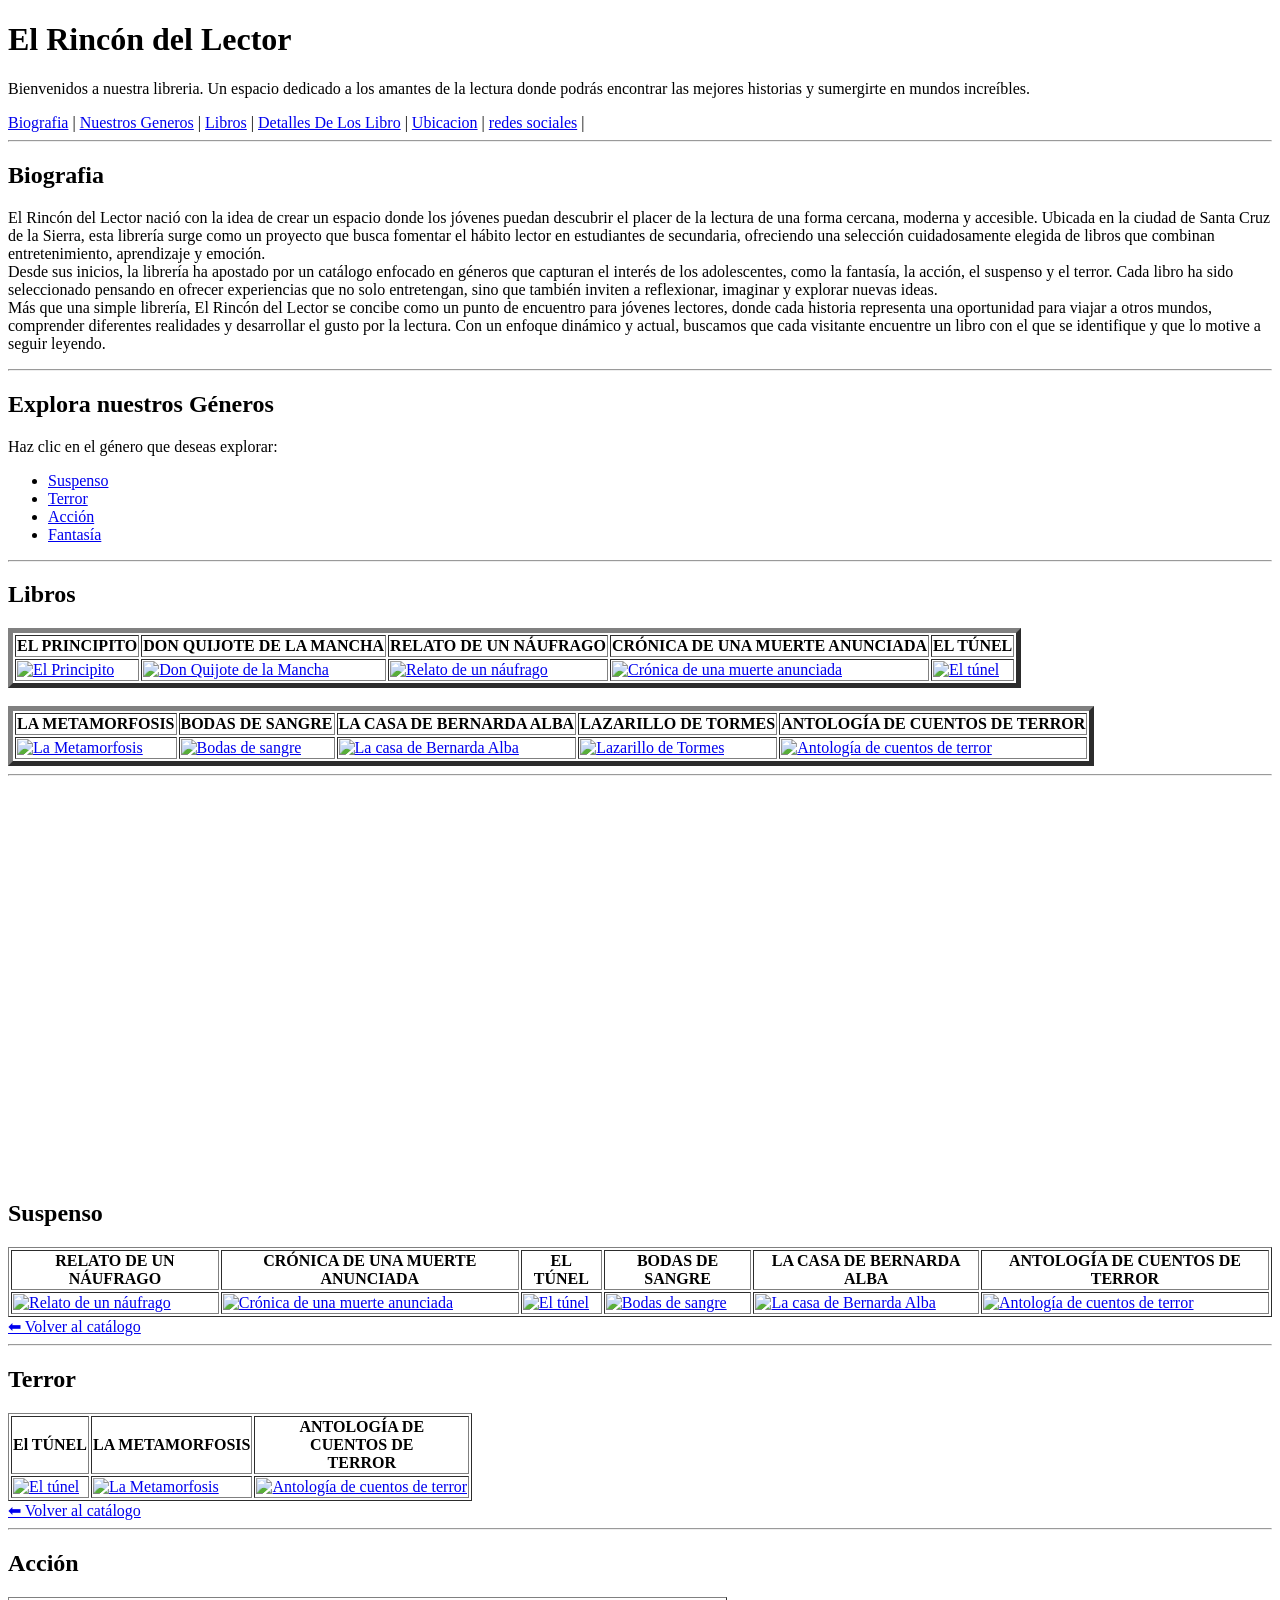
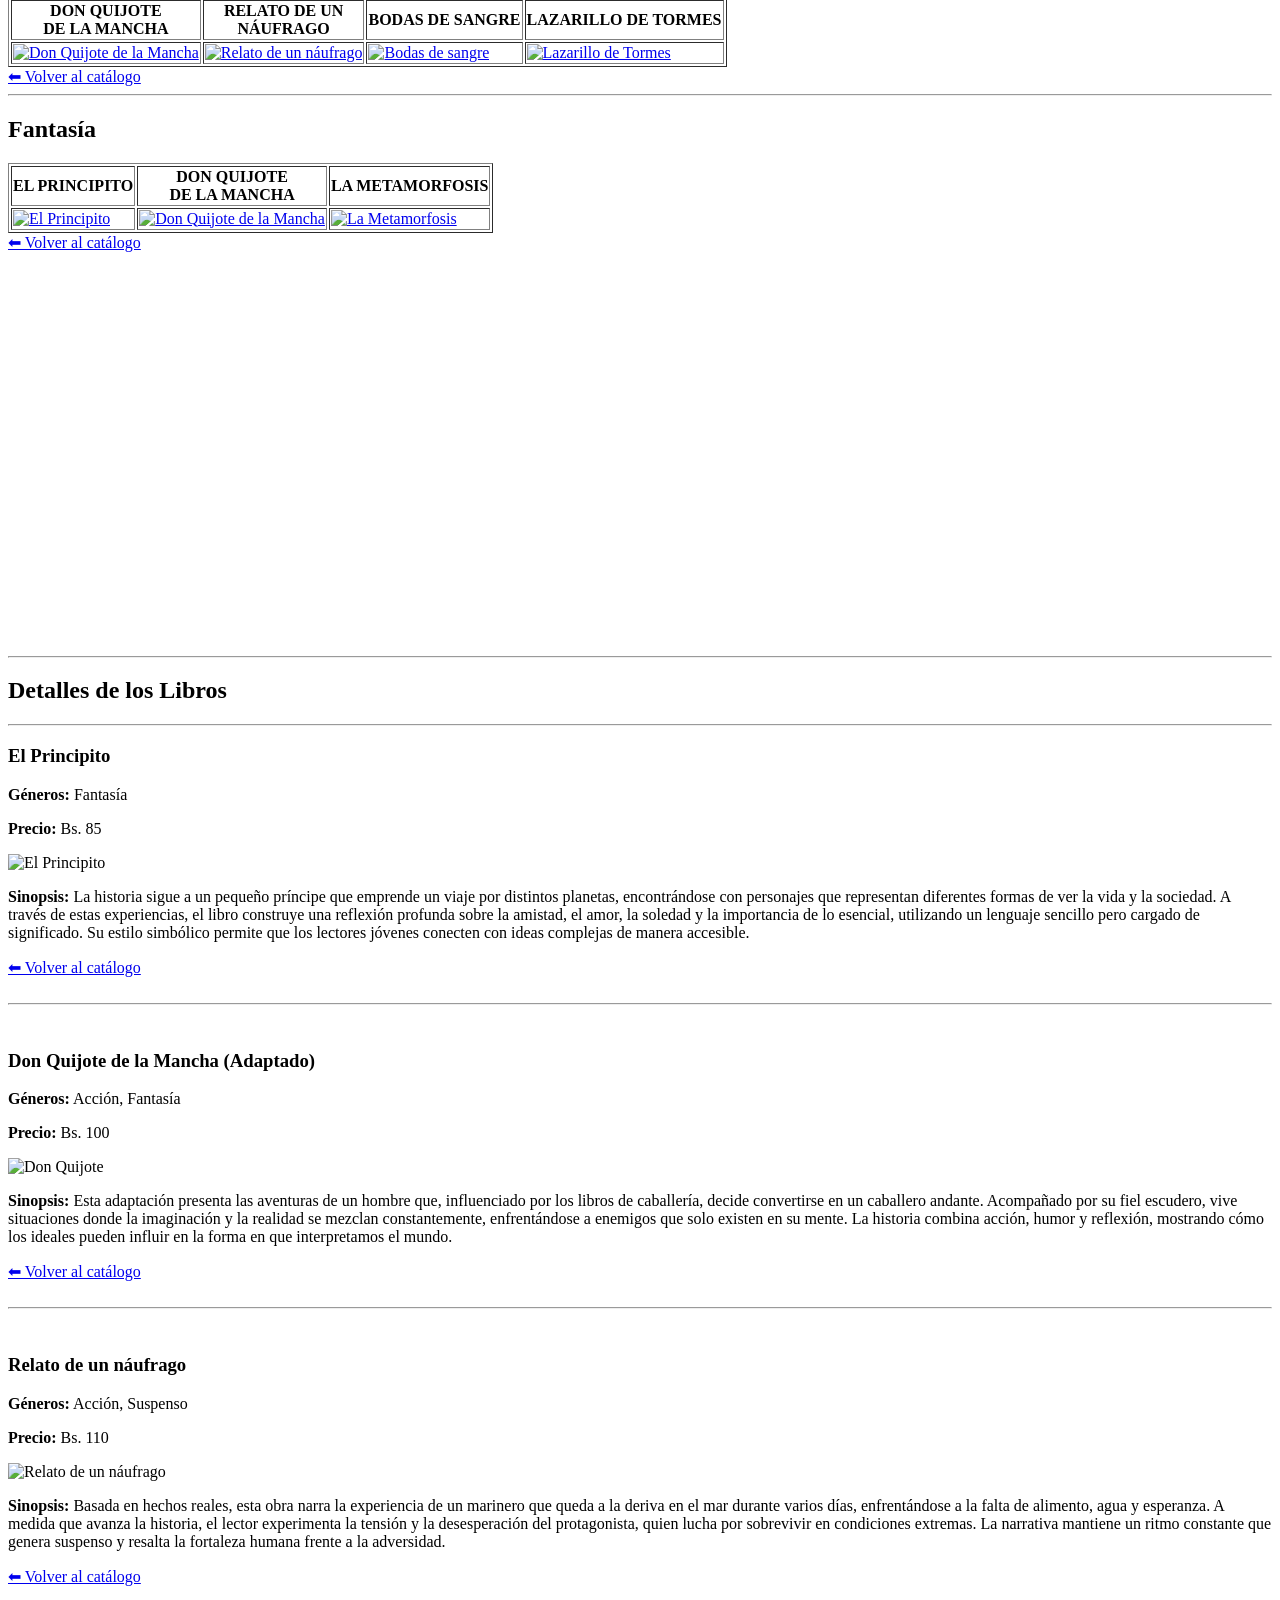
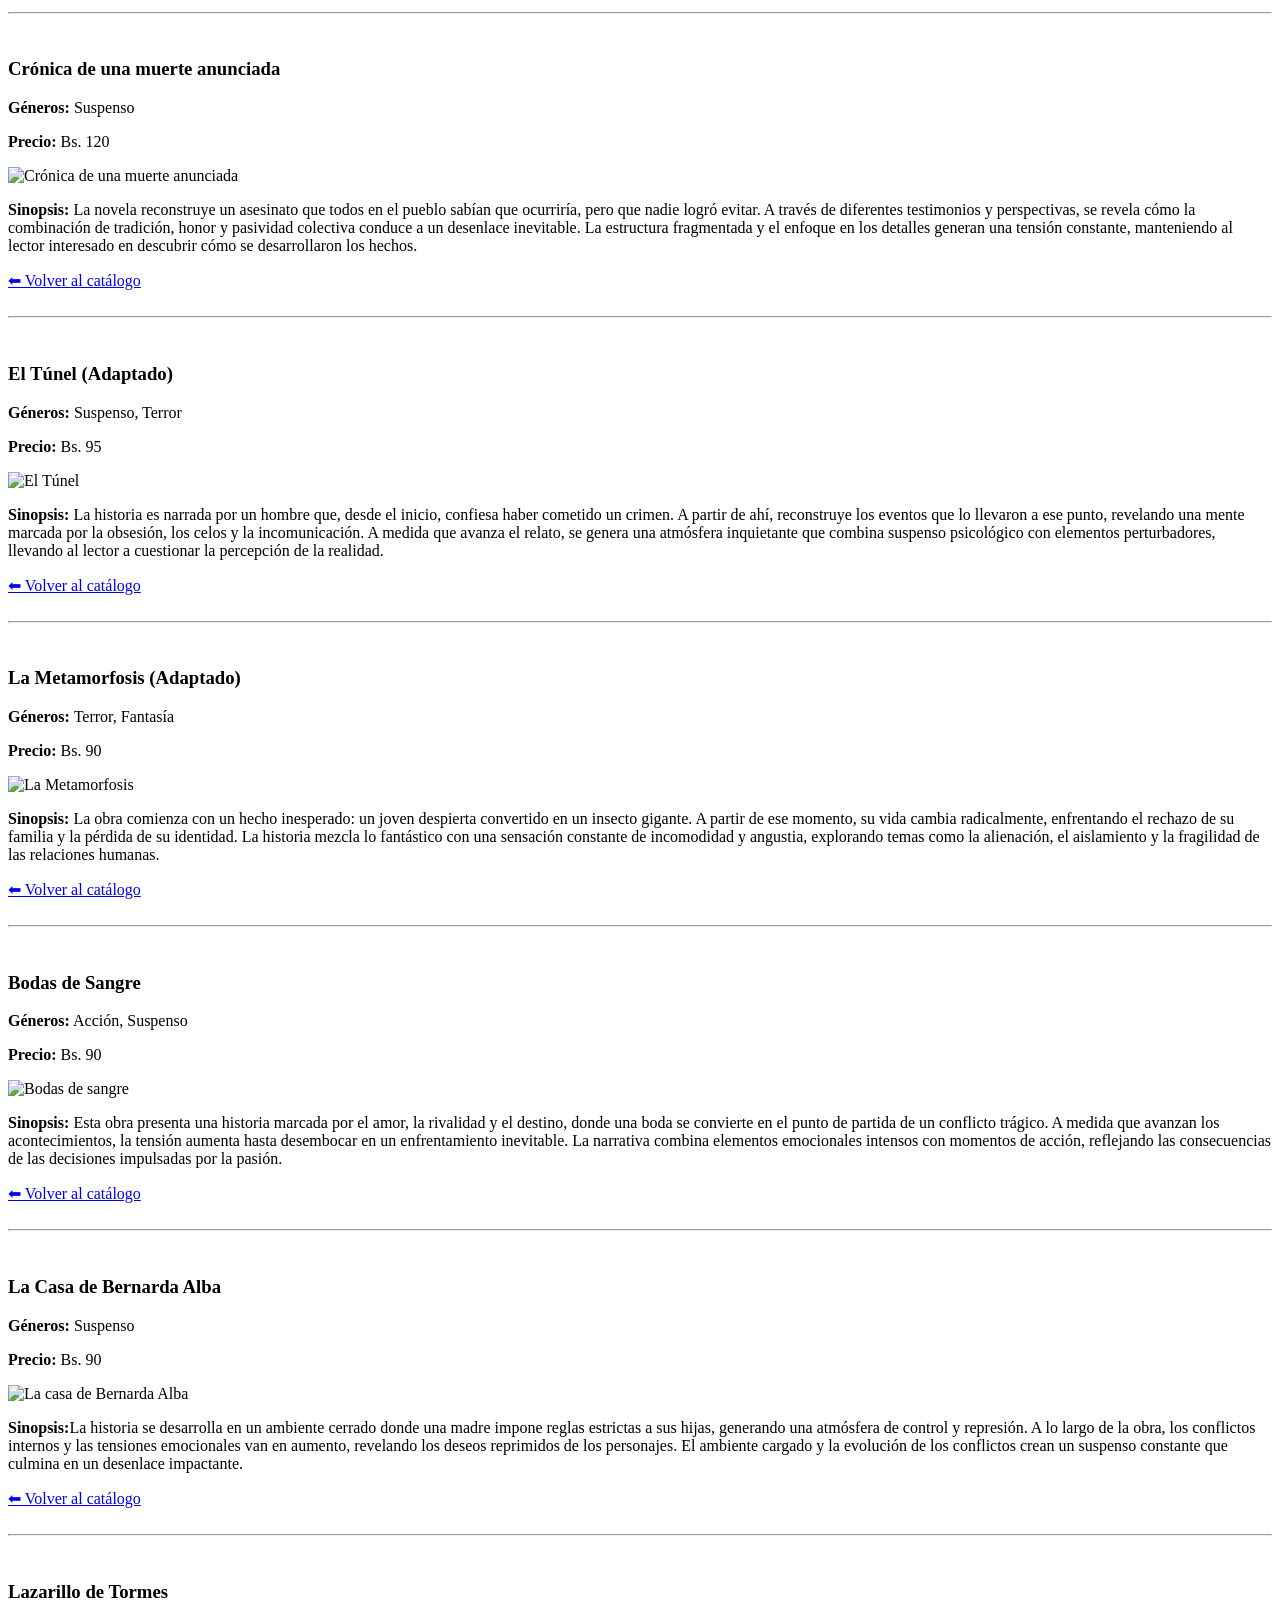
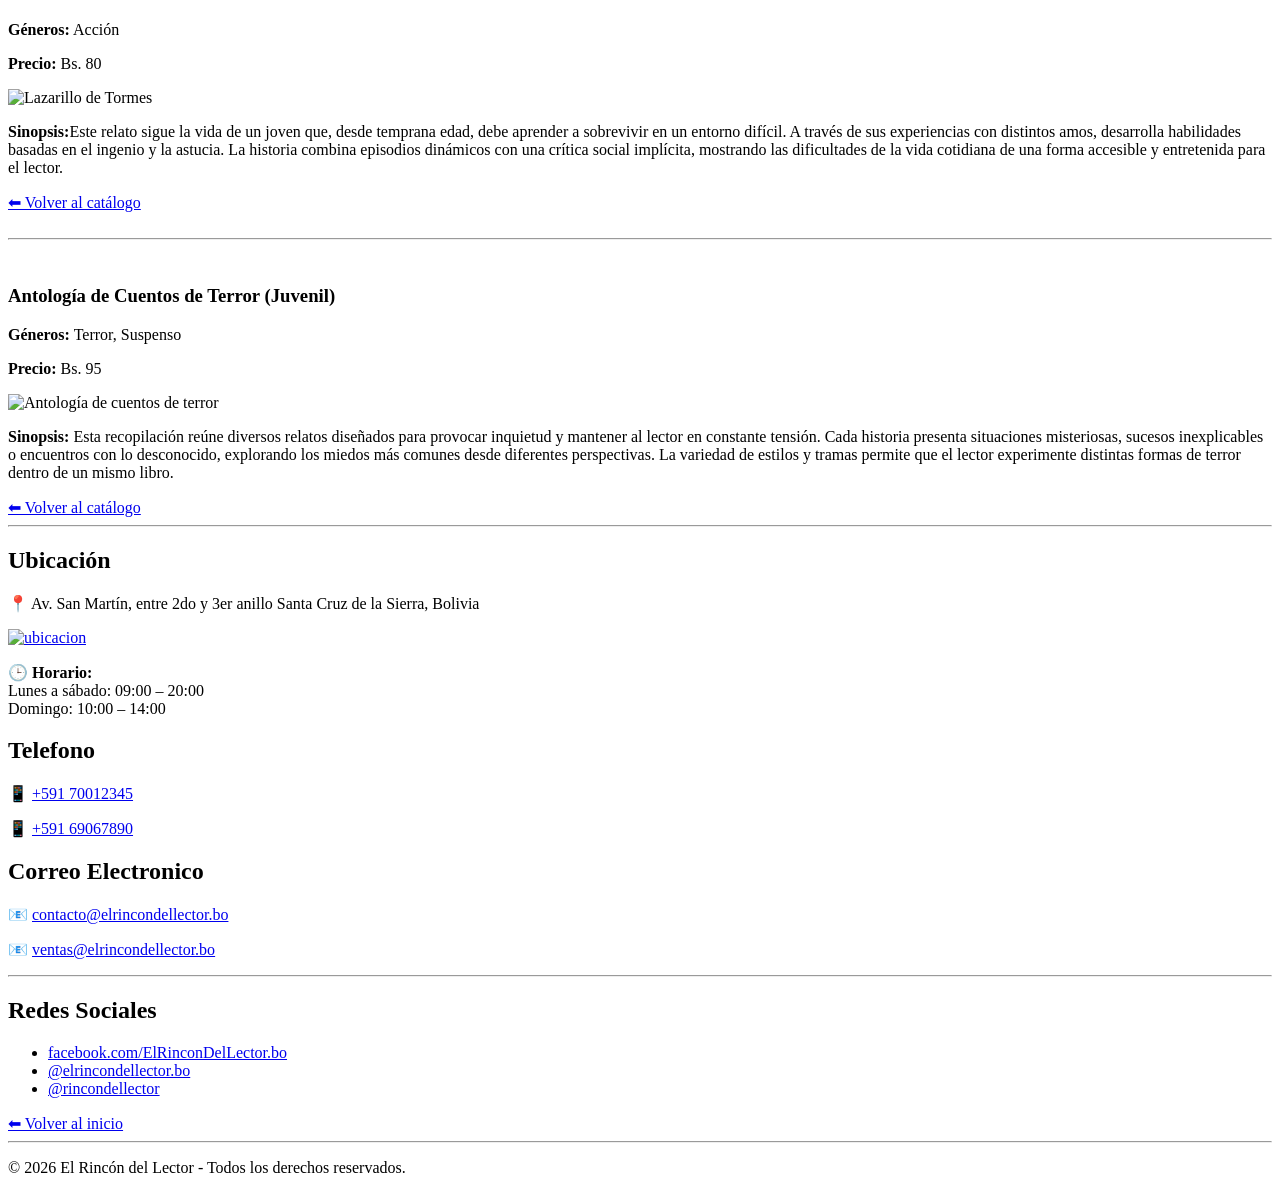
==== index.html @ c4b22ac6 "Rename ProyectoX.html to index.html" ====
﻿<!DOCTYPE html>
<html lang="es">

<head>
    <meta charset="UTF-8">
    <title>El Rincón del Lector</title>
   <!-- <link rel="stylesheet" href="diseño.css"> -->
</head>

<body>
    <header id="inicio">
        <h1>El Rincón del Lector</h1>
        <p>Bienvenidos a nuestra libreria. Un espacio dedicado a los amantes de la lectura donde podrás encontrar las
            mejores historias y sumergirte en mundos increíbles. </p>
        <nav>
            <a href="#Biografia">Biografia</a> |
            <a href="#Nuestros_Generos">Nuestros Generos</a> |
            <a href="#Libros">Libros</a> |
            <a href="#Detalles_Libros">Detalles De Los Libro</a> |
            <a href="#ubicacion">Ubicacion</a> |
            <a href="#redes sociales">redes sociales</a> |


        </nav>
    </header>
    <hr>
    <main>
        <section id="Biografia">
            <h2>Biografia</h2>
            <p>El Rincón del Lector nació con la idea de crear un espacio donde los jóvenes puedan descubrir el placer
                de la lectura de una forma cercana, moderna y accesible. Ubicada en la ciudad de Santa Cruz de la
                Sierra, esta librería surge como un proyecto que busca fomentar el hábito lector en estudiantes de
                secundaria, ofreciendo una selección cuidadosamente elegida de libros que combinan entretenimiento,
                aprendizaje y emoción.
                <br>
                Desde sus inicios, la librería ha apostado por un catálogo enfocado en géneros que capturan el interés
                de los adolescentes, como la fantasía, la acción, el suspenso y el terror. Cada libro ha sido
                seleccionado pensando en ofrecer experiencias que no solo entretengan, sino que también inviten a
                reflexionar, imaginar y explorar nuevas ideas.
                <br>
                Más que una simple librería, El Rincón del Lector se concibe como un punto de encuentro para jóvenes
                lectores, donde cada historia representa una oportunidad para viajar a otros mundos, comprender
                diferentes realidades y desarrollar el gusto por la lectura. Con un enfoque dinámico y actual, buscamos
                que cada visitante encuentre un libro con el que se identifique y que lo motive a seguir leyendo.
            </p>
        </section>
        <hr>
        <section id="Nuestros_Generos">
            <h2>Explora nuestros Géneros</h2>
            <p>Haz clic en el género que deseas explorar:</p>
            <nav>
                <ul>
                    <li><a href="#Suspenso">Suspenso</a></li>
                    <li><a href="#Terror">Terror</a></li>
                    <li><a href="#Accion">Acción</a></li>
                    <li><a href="#Fantasia">Fantasía</a></li>
                </ul>
            </nav>
        </section>
        <hr>
                <section id="Libros">
            <h2>Libros</h2>
            <table border="5">
                <thead>
                    <tr>
                        <th>EL PRINCIPITO</th>
                        <th>DON QUIJOTE DE LA MANCHA</th>
                        <th>RELATO DE UN NÁUFRAGO</th>
                        <th>CRÓNICA DE UNA MUERTE ANUNCIADA</th>
                        <th>EL TÚNEL</th>
                    </tr>
                </thead>
                <tbody>
                    <tr>
                        <td><a href="#detalle_principito"><img src="https://i.postimg.cc/YCfgXgfZ/1.jpg"
                                    alt="El Principito" width="200"></a></td>
                        <td><a href="#detalle_quijote"><img src="https://i.postimg.cc/pXKsKsyb/2.jpg"
                                    alt="Don Quijote de la Mancha" width="200"></a></td>
                        <td><a href="#detalle_naufrago"><img src="https://i.postimg.cc/VL9FJ5Z3/3.jpg"
                                    alt="Relato de un náufrago" width="200"></a></td>
                        <td><a href="#detalle_cronica"><img src="https://i.postimg.cc/8CcdX4kk/4.jpg"
                                    alt="Crónica de una muerte anunciada" width="200"></a></td>
                        <td><a href="#detalle_tunel"><img src="https://i.postimg.cc/G2sFdpyH/5.jpg" alt="El túnel"
                                    width="200"></a></td>
                    </tr>
                </tbody>
            </table>
            <br>
            <table border="5">
                <thead>
                    <tr>
                        <th>LA METAMORFOSIS</th>
                        <th>BODAS DE SANGRE</th>
                        <th>LA CASA DE BERNARDA ALBA</th>
                        <th>LAZARILLO DE TORMES</th>
                        <th>ANTOLOGÍA DE CUENTOS DE TERROR</th>
                    </tr>
                </thead>
                <tbody>
                    <tr>
                        <td><a href="#detalle_metamorfosis"><img src="https://i.postimg.cc/DfLrN8h6/6.jpg"
                                    alt="La Metamorfosis" width="200"></a></td>
                        <td><a href="#detalle_bodas"><img src="https://i.postimg.cc/MKYyWNvv/7.jpg"
                                    alt="Bodas de sangre" width="200"></a></td>
                        <td><a href="#detalle_bernarda"><img src="https://i.postimg.cc/3xSmGGjH/8.jpg"
                                    alt="La casa de Bernarda Alba" width="200"></a></td>
                        <td><a href="#detalle_lazarillo"><img src="https://i.postimg.cc/XJFCtDRG/9.jpg"
                                    alt="Lazarillo de Tormes" width="200"></a></td>
                        <td><a href="#detalle_terror"><img src="https://i.postimg.cc/c1R3m278/10.jpg"
                                    alt="Antología de cuentos de terror" width="200"></a></td>
                    </tr>
                </tbody>
            </table>
        </section>
        <hr>
        <br><br><br><br><br><br><br><br><br><br><br><br><br><br><br><br><br><br><br><br><br><br>
        <section id="Suspenso">
            <h2>Suspenso</h2>
            <table border="1">
                <thead>
                    <tr>
                        <th>RELATO DE UN NÁUFRAGO</th>
                        <th>CRÓNICA DE UNA MUERTE ANUNCIADA</th>
                        <th>EL TÚNEL</th>
                        <th>BODAS DE SANGRE</th>
                        <th>LA CASA DE BERNARDA ALBA</th>
                        <th>ANTOLOGÍA DE CUENTOS DE TERROR</th>
                    </tr>
                </thead>
                <tbody>
                    <tr>
                        <td><a href="#detalle_naufrago"><img src="https://i.postimg.cc/VL9FJ5Z3/3.jpg"
                                    alt="Relato de un náufrago" width="170"></a></td>
                        <td><a href="#detalle_cronica"><img src="https://i.postimg.cc/8CcdX4kk/4.jpg"
                                    alt="Crónica de una muerte anunciada" width="170"></a></td>
                        <td><a href="#detalle_tunel"><img src="https://i.postimg.cc/G2sFdpyH/5.jpg" alt="El túnel"
                                    width="170"></a></td>
                        <td><a href="#detalle_bodas"><img src="https://i.postimg.cc/MKYyWNvv/7.jpg"
                                    alt="Bodas de sangre" width="170"></a></td>
                        <td><a href="#detalle_bernarda"><img src="https://i.postimg.cc/3xSmGGjH/8.jpg"
                                    alt="La casa de Bernarda Alba" width="170"></a></td>
                        <td><a href="#detalle_terror"><img src="https://i.postimg.cc/c1R3m278/10.jpg"
                                    alt="Antología de cuentos de terror" width="170"></a></td>
                    </tr>
                </tbody>
            </table>
            <a href="#Nuestros_Generos">⬅ Volver al catálogo</a>
        </section>
        <hr>

        <section id="Terror">
            <h2>Terror</h2>
            <table border="1">
                <thead>
                    <tr>
                        <th>El TÚNEL</th>
                        <th>LA METAMORFOSIS</th>
                        <th>ANTOLOGÍA DE <br>CUENTOS DE <br>TERROR </th>
                    </tr>
                </thead>
                <tbody>
                    <tr>
                        <td><a href="#detalle_tunel"><img src="https://i.postimg.cc/G2sFdpyH/5.jpg" alt="El túnel"
                                    width="170"></a></td>
                        <td><a href="#detalle_metamorfosis"><img src="https://i.postimg.cc/DfLrN8h6/6.jpg"
                                    alt="La Metamorfosis" width="170"></a></td>
                        <td><a href="#detalle_terror"><img src="https://i.postimg.cc/c1R3m278/10.jpg"
                                    alt="Antología de cuentos de terror" width="170"></a></td>
                    </tr>
                </tbody>
            </table>
            <a href="#Nuestros_Generos">⬅ Volver al catálogo</a>
        </section>
        <hr>

        <section id="Accion">
            <h2>Acción</h2>
            <table border="1">
                <thead>
                    <tr>
                        <th>DON QUIJOTE <br> DE LA MANCHA</th>
                        <th>RELATO DE UN <br>NÁUFRAGO</th>
                        <th>BODAS DE SANGRE</th>
                        <th>LAZARILLO DE TORMES</th>
                    </tr>
                </thead>
                <tbody>
                    <tr>
                        <td><a href="#detalle_quijote"><img src="https://i.postimg.cc/pXKsKsyb/2.jpg"
                                    alt="Don Quijote de la Mancha" width="170"></a></td>
                        <td><a href="#detalle_naufrago"><img src="https://i.postimg.cc/VL9FJ5Z3/3.jpg"
                                    alt="Relato de un náufrago" width="170"></a></td>
                        <td><a href="#detalle_bodas"><img src="https://i.postimg.cc/MKYyWNvv/7.jpg"
                                    alt="Bodas de sangre" width="170"></a></td>
                        <td><a href="#detalle_lazarillo"><img src="https://i.postimg.cc/XJFCtDRG/9.jpg"
                                    alt="Lazarillo de Tormes" width="170"></a></td>
                    </tr>
                </tbody>
            </table>
            <a href="#Nuestros_Generos">⬅ Volver al catálogo</a>
        </section>
        <hr>

        <section id="Fantasia">
            <h2>Fantasía</h2>
            <table border="1">
                <thead>
                    <tr>
                        <th>EL PRINCIPITO</th>
                        <th>DON QUIJOTE <br>DE LA MANCHA</th>
                        <th>LA METAMORFOSIS</th>
                    </tr>
                </thead>
                <tbody>
                    <tr>
                        <td><a href="#detalle_principito"><img src="https://i.postimg.cc/YCfgXgfZ/1.jpg"
                                    alt="El Principito" width="170"></a></td>
                        <td><a href="#detalle_quijote"><img src="https://i.postimg.cc/pXKsKsyb/2.jpg"
                                    alt="Don Quijote de la Mancha" width="170"></a></td>
                        <td><a href="#detalle_metamorfosis"><img src="https://i.postimg.cc/DfLrN8h6/6.jpg"
                                    alt="La Metamorfosis" width="170"></a></td>
                    </tr>
                </tbody>
            </table>
            <a href="#Nuestros_Generos">⬅ Volver al catálogo</a>
        </section>

        <br><br><br><br><br><br><br><br><br><br><br><br><br><br><br><br><br><br><br><br><br><br>
        <hr>
        <section id="Detalles_Libros">
            <h2>Detalles de los Libros</h2>
            <hr>

            <article id="detalle_principito">
                <h3>El Principito</h3>
                <p><strong>Géneros:</strong> Fantasía</p>
                <p><strong>Precio:</strong> Bs. 85</p>
                <img src="https://i.postimg.cc/YCfgXgfZ/1.jpg" alt="El Principito" width="150">
                <p><strong>Sinopsis:</strong> La historia sigue a un pequeño príncipe que emprende un viaje por
                    distintos planetas, encontrándose con personajes que representan diferentes formas de ver la vida y
                    la sociedad. A través de estas experiencias, el libro construye una reflexión profunda sobre la
                    amistad, el amor, la soledad y la importancia de lo esencial, utilizando un lenguaje sencillo pero
                    cargado de significado. Su estilo simbólico permite que los lectores jóvenes conecten con ideas
                    complejas de manera accesible.</p>
                <a href="#Nuestros_Generos">⬅ Volver al catálogo</a>
            </article>
            <br>
            <hr><br>

            <article id="detalle_quijote">
                <h3>Don Quijote de la Mancha (Adaptado)</h3>
                <p><strong>Géneros:</strong> Acción, Fantasía</p>
                <p><strong>Precio:</strong> Bs. 100</p>
                <img src="https://i.postimg.cc/pXKsKsyb/2.jpg" alt="Don Quijote" width="150">
                <p><strong>Sinopsis:</strong> Esta adaptación presenta las aventuras de un hombre que, influenciado por
                    los libros de caballería, decide convertirse en un caballero andante. Acompañado por su fiel
                    escudero, vive situaciones donde la imaginación y la realidad se mezclan constantemente,
                    enfrentándose a enemigos que solo existen en su mente. La historia combina acción, humor y
                    reflexión, mostrando cómo los ideales pueden influir en la forma en que interpretamos el mundo.</p>
                <a href="#Nuestros_Generos">⬅ Volver al catálogo</a>
            </article>
            <br>
            <hr><br>

            <article id="detalle_naufrago">
                <h3>Relato de un náufrago</h3>
                <p><strong>Géneros:</strong> Acción, Suspenso</p>
                <p><strong>Precio:</strong> Bs. 110</p>
                <img src="https://i.postimg.cc/VL9FJ5Z3/3.jpg" alt="Relato de un náufrago" width="150">
                <p><strong>Sinopsis:</strong> Basada en hechos reales, esta obra narra la experiencia de un marinero que
                    queda a la deriva en el mar durante varios días, enfrentándose a la falta de alimento, agua y
                    esperanza. A medida que avanza la historia, el lector experimenta la tensión y la desesperación del
                    protagonista, quien lucha por sobrevivir en condiciones extremas. La narrativa mantiene un ritmo
                    constante que genera suspenso y resalta la fortaleza humana frente a la adversidad.</p>
                <a href="#Nuestros_Generos">⬅ Volver al catálogo</a>
            </article>
            <br>
            <hr><br>

            <article id="detalle_cronica">
                <h3>Crónica de una muerte anunciada</h3>
                <p><strong>Géneros:</strong> Suspenso</p>
                <p><strong>Precio:</strong> Bs. 120</p>
                <img src="https://i.postimg.cc/8CcdX4kk/4.jpg" alt="Crónica de una muerte anunciada" width="150">
                <p><strong>Sinopsis:</strong> La novela reconstruye un asesinato que todos en el pueblo sabían que
                    ocurriría, pero que nadie logró evitar. A través de diferentes testimonios y perspectivas, se revela
                    cómo la combinación de tradición, honor y pasividad colectiva conduce a un desenlace inevitable. La
                    estructura fragmentada y el enfoque en los detalles generan una tensión constante, manteniendo al
                    lector interesado en descubrir cómo se desarrollaron los hechos.</p>
                <a href="#Nuestros_Generos">⬅ Volver al catálogo</a>
            </article>
            <br>
            <hr><br>

            <article id="detalle_tunel">
                <h3>El Túnel (Adaptado)</h3>
                <p><strong>Géneros:</strong> Suspenso, Terror</p>
                <p><strong>Precio:</strong> Bs. 95</p>
                <img src="https://i.postimg.cc/G2sFdpyH/5.jpg" alt="El Túnel" width="150">
                <p><strong>Sinopsis:</strong> La historia es narrada por un hombre que, desde el inicio, confiesa haber
                    cometido un crimen. A partir de ahí, reconstruye los eventos que lo llevaron a ese punto, revelando
                    una mente marcada por la obsesión, los celos y la incomunicación. A medida que avanza el relato, se
                    genera una atmósfera inquietante que combina suspenso psicológico con elementos perturbadores,
                    llevando al lector a cuestionar la percepción de la realidad.</p>
                <a href="#Nuestros_Generos">⬅ Volver al catálogo</a>
            </article>
            <br>
            <hr><br>

            <article id="detalle_metamorfosis">
                <h3>La Metamorfosis (Adaptado)</h3>
                <p><strong>Géneros:</strong> Terror, Fantasía</p>
                <p><strong>Precio:</strong> Bs. 90</p>
                <img src="https://i.postimg.cc/DfLrN8h6/6.jpg" alt="La Metamorfosis" width="150">
                <p><strong>Sinopsis:</strong> La obra comienza con un hecho inesperado: un joven despierta convertido en
                    un insecto gigante. A partir de ese momento, su vida cambia radicalmente, enfrentando el rechazo de
                    su familia y la pérdida de su identidad. La historia mezcla lo fantástico con una sensación
                    constante de incomodidad y angustia, explorando temas como la alienación, el aislamiento y la
                    fragilidad de las relaciones humanas.</p>
                <a href="#Nuestros_Generos">⬅ Volver al catálogo</a>
            </article>
            <br>
            <hr><br>

            <article id="detalle_bodas">
                <h3>Bodas de Sangre</h3>
                <p><strong>Géneros:</strong> Acción, Suspenso</p>
                <p><strong>Precio:</strong> Bs. 90</p>
                <img src="https://i.postimg.cc/MKYyWNvv/7.jpg" alt="Bodas de sangre" width="150">
                <p><strong>Sinopsis:</strong> Esta obra presenta una historia marcada por el amor, la rivalidad y el
                    destino, donde una boda se convierte en el punto de partida de un conflicto trágico. A medida que
                    avanzan los acontecimientos, la tensión aumenta hasta desembocar en un enfrentamiento inevitable. La
                    narrativa combina elementos emocionales intensos con momentos de acción, reflejando las
                    consecuencias de las decisiones impulsadas por la pasión.</p>
                <a href="#Nuestros_Generos">⬅ Volver al catálogo</a>
            </article>
            <br>
            <hr><br>

            <article id="detalle_bernarda">
                <h3>La Casa de Bernarda Alba</h3>
                <p><strong>Géneros:</strong> Suspenso</p>
                <p><strong>Precio:</strong> Bs. 90</p>
                <img src="https://i.postimg.cc/3xSmGGjH/8.jpg" alt="La casa de Bernarda Alba" width="150">
                <p><strong>Sinopsis:</strong>La historia se desarrolla en un ambiente cerrado donde una madre impone
                    reglas estrictas a sus hijas, generando una atmósfera de control y represión. A lo largo de la obra,
                    los conflictos internos y las tensiones emocionales van en aumento, revelando los deseos reprimidos
                    de los personajes. El ambiente cargado y la evolución de los conflictos crean un suspenso constante
                    que culmina en un desenlace impactante.</p>
                <a href="#Nuestros_Generos">⬅ Volver al catálogo</a>
            </article>
            <br>
            <hr><br>

            <article id="detalle_lazarillo">
                <h3>Lazarillo de Tormes</h3>
                <p><strong>Géneros:</strong> Acción</p>
                <p><strong>Precio:</strong> Bs. 80</p>
                <img src="https://i.postimg.cc/XJFCtDRG/9.jpg" alt="Lazarillo de Tormes" width="150">
                <p><strong>Sinopsis:</strong>Este relato sigue la vida de un joven que, desde temprana edad, debe
                    aprender a sobrevivir en un entorno difícil. A través de sus experiencias con distintos amos,
                    desarrolla habilidades basadas en el ingenio y la astucia. La historia combina episodios dinámicos
                    con una crítica social implícita, mostrando las dificultades de la vida cotidiana de una forma
                    accesible y entretenida para el lector.</p>
                <a href="#Nuestros_Generos">⬅ Volver al catálogo</a>
            </article>
            <br>
            <hr><br>

            <article id="detalle_terror">
                <h3>Antología de Cuentos de Terror (Juvenil)</h3>
                <p><strong>Géneros:</strong> Terror, Suspenso</p>
                <p><strong>Precio:</strong> Bs. 95</p>
                <img src="https://i.postimg.cc/c1R3m278/10.jpg" alt="Antología de cuentos de terror" width="150">
                <p><strong>Sinopsis:</strong> Esta recopilación reúne diversos relatos diseñados para provocar inquietud
                    y mantener al lector en constante tensión. Cada historia presenta situaciones misteriosas, sucesos
                    inexplicables o encuentros con lo desconocido, explorando los miedos más comunes desde diferentes
                    perspectivas. La variedad de estilos y tramas permite que el lector experimente distintas formas de
                    terror dentro de un mismo libro.</p>
                <a href="#Nuestros_Generos">⬅ Volver al catálogo</a>
            </article>

        </section>
        <hr>

        <section id="ubicacion">
            <h2>Ubicación</h2>
            <p>📍 Av. San Martín, entre 2do y 3er anillo Santa Cruz de la Sierra, Bolivia </p>
            <a href="https://maps.app.goo.gl/XqugLeF7uNiZzKGL7"><img
                    src="https://i.postimg.cc/QC7JkJgq/Captura-de-pantalla-2026-03-20-213415.png" alt="ubicacion"
                    width="475"></a>
            <p>🕒<strong> Horario: </strong><br>Lunes a sábado: 09:00 – 20:00 <br> Domingo: 10:00 – 14:00
            </p>
            <h2>Telefono</h2>
            <p>📱 <a href="tel:+591 70012345 ">+591 70012345</a></p>
            <p>📱 <a href="tel:+591 69067890 ">+591 69067890</a></p>
            <h2>Correo Electronico</h2>
            <p>📧 <a href="mailto:contacto@elrincondellector.bo" target="_blank">contacto@elrincondellector.bo</a></p>
            <p>📧 <a href="mailto:ventas@elrincondellector.bo" target="_blank">ventas@elrincondellector.bo</a></p>

        </section>
        <hr>
        <section id="redes sociales">
            <h2>Redes Sociales</h2>
            <ul>
                <li><a href="https://www.facebook.com/?locale=es_LA"
                        target="_blank">facebook.com/ElRinconDelLector.bo</a></li>
                <li><a href="https://www.instagram.com/" target="_blank">@elrincondellector.bo</a></li>
                <li><a href="https://www.tiktok.com/es-419/" target="_blank">@rincondellector</a></li>
            </ul>
            <a href="#inicio">⬅ Volver al inicio</a>
            <hr>
        </section>

    </main>


    <footer>

        <p>©️ 2026 El Rincón del Lector - Todos los derechos reservados.</em></p>

    </footer>

</body>

</html>
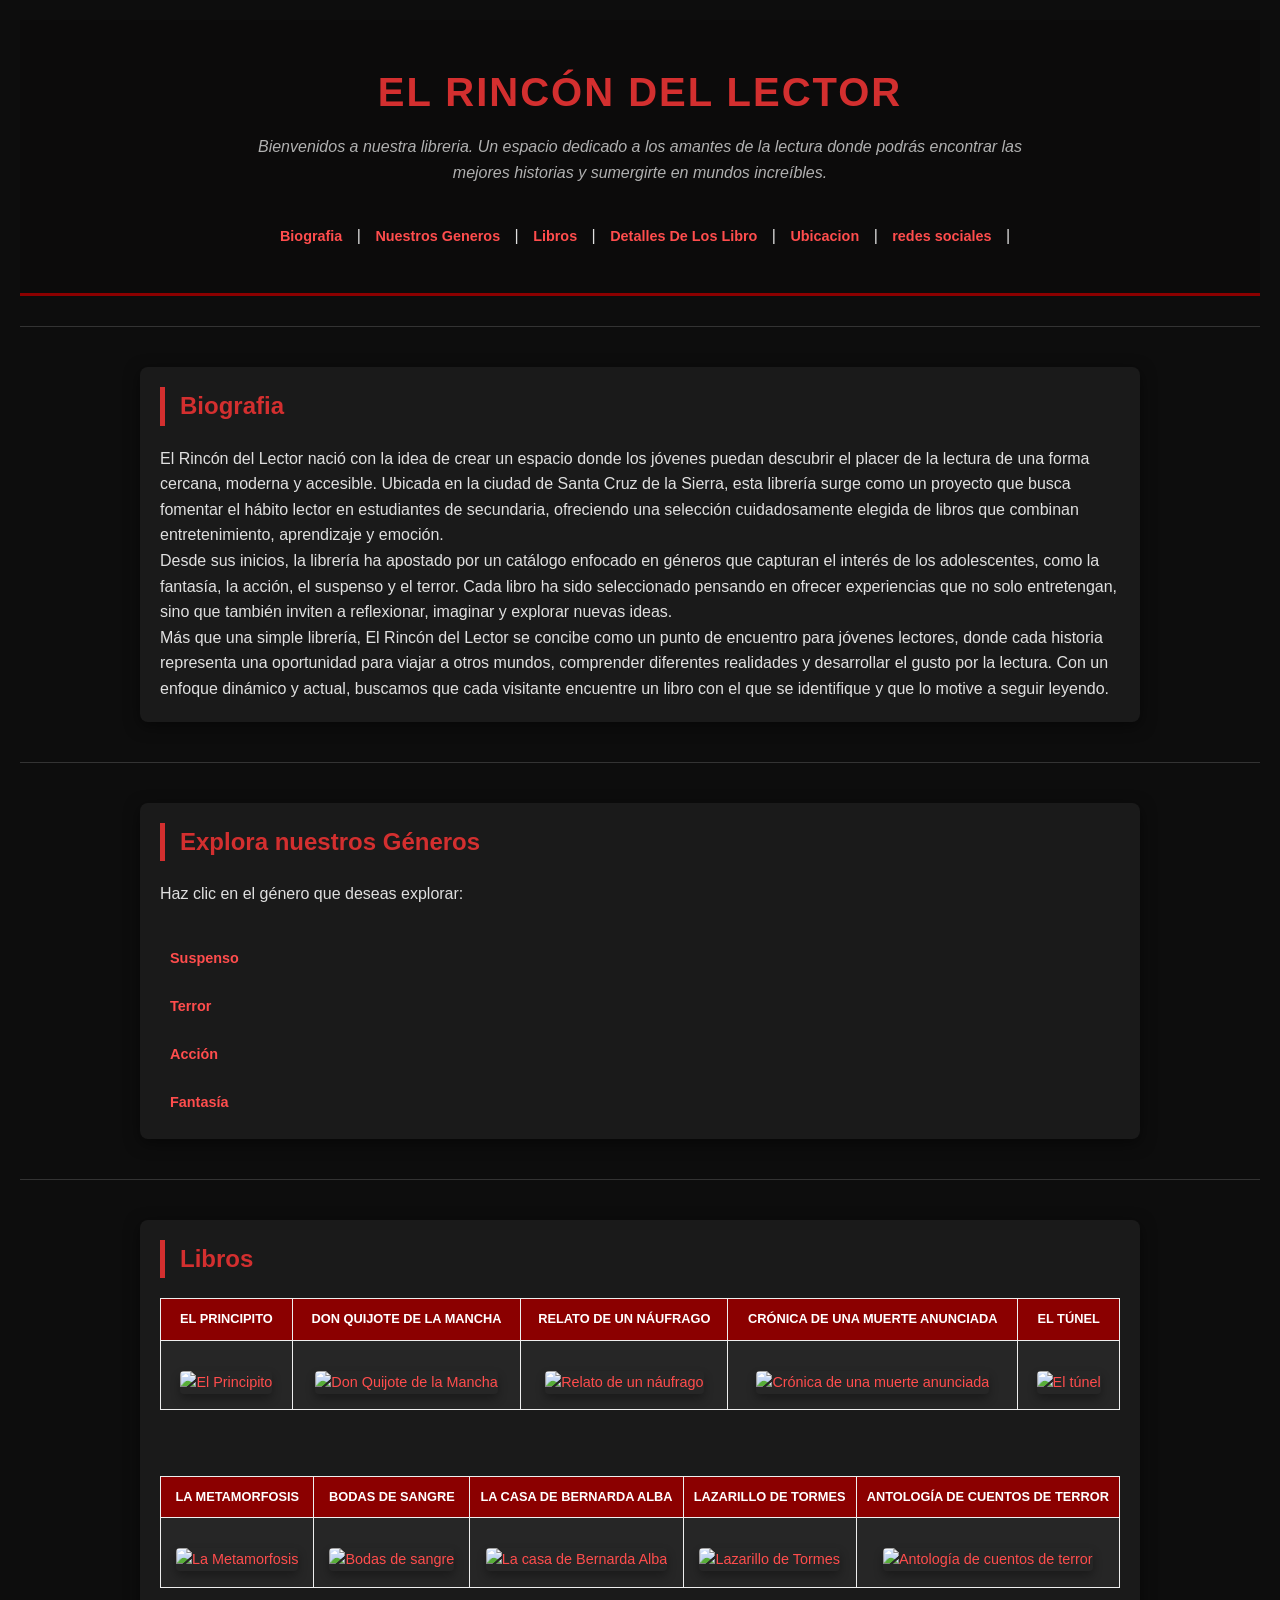
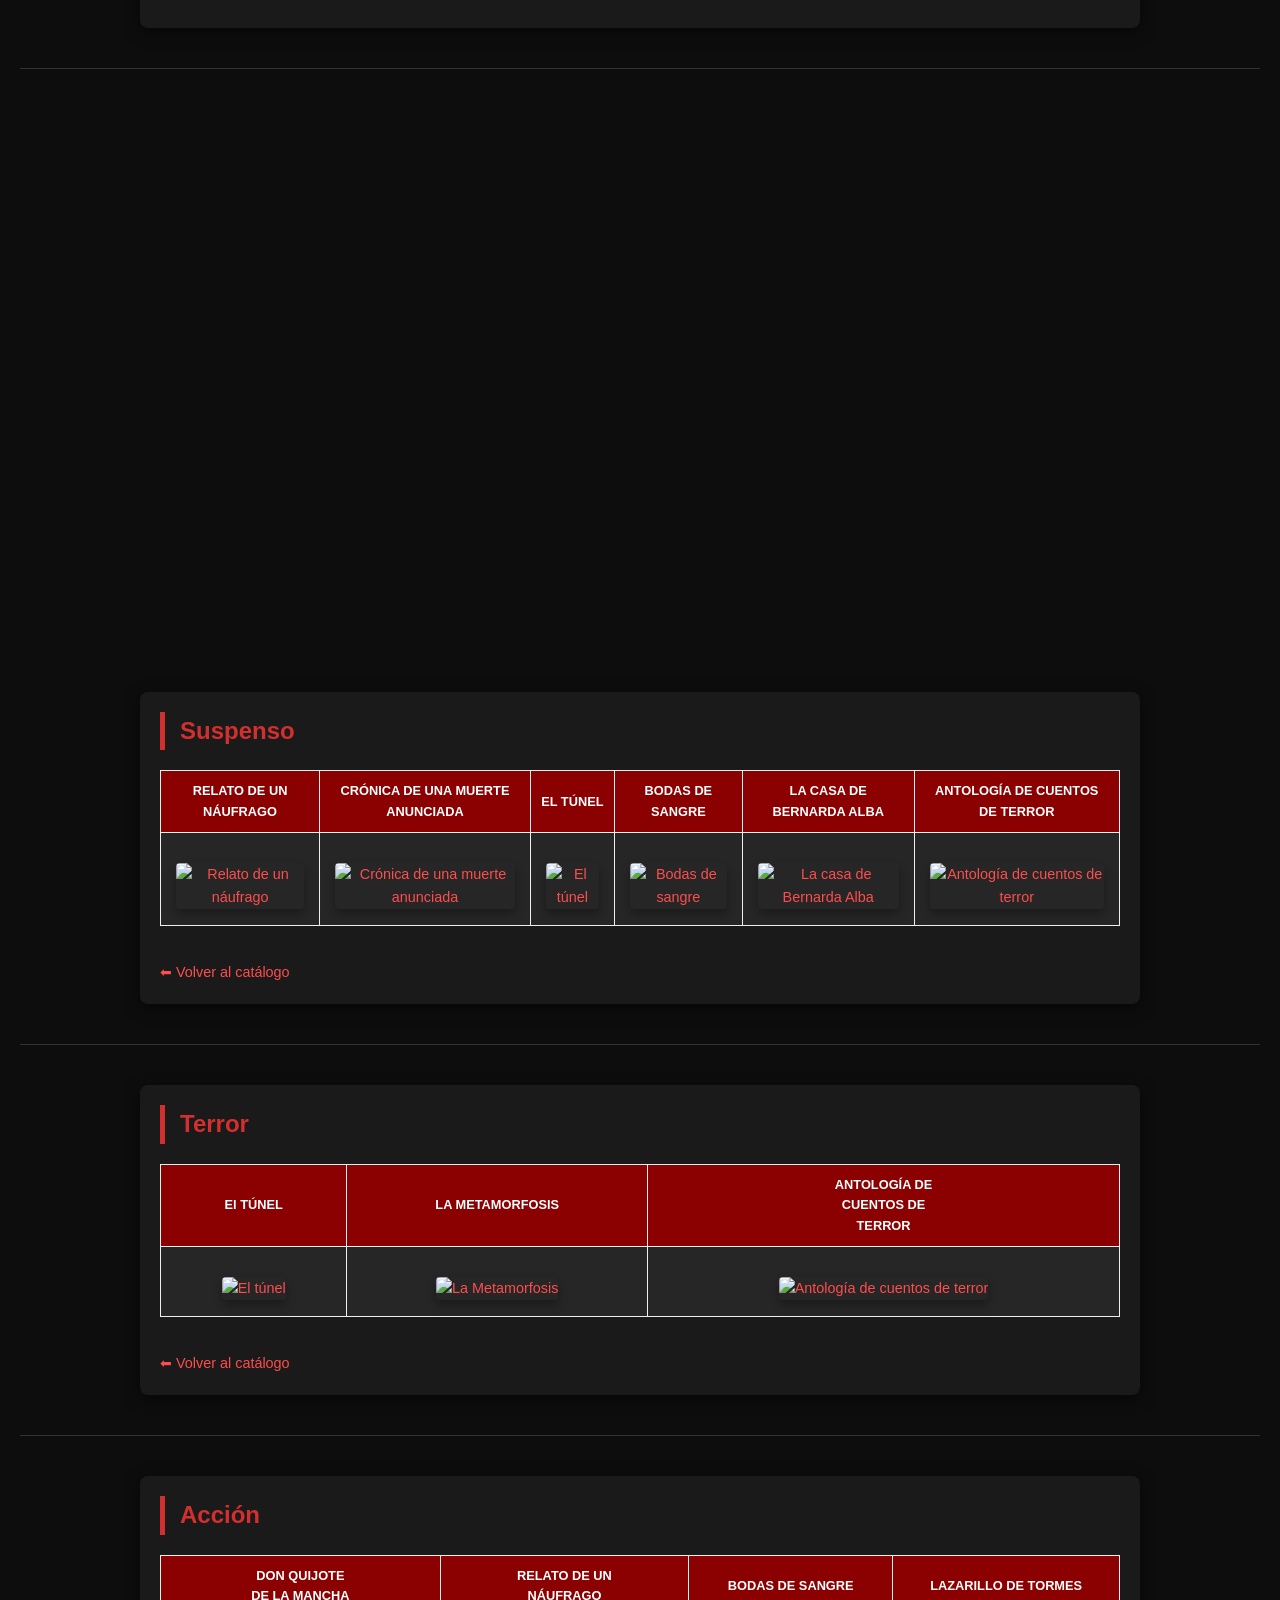
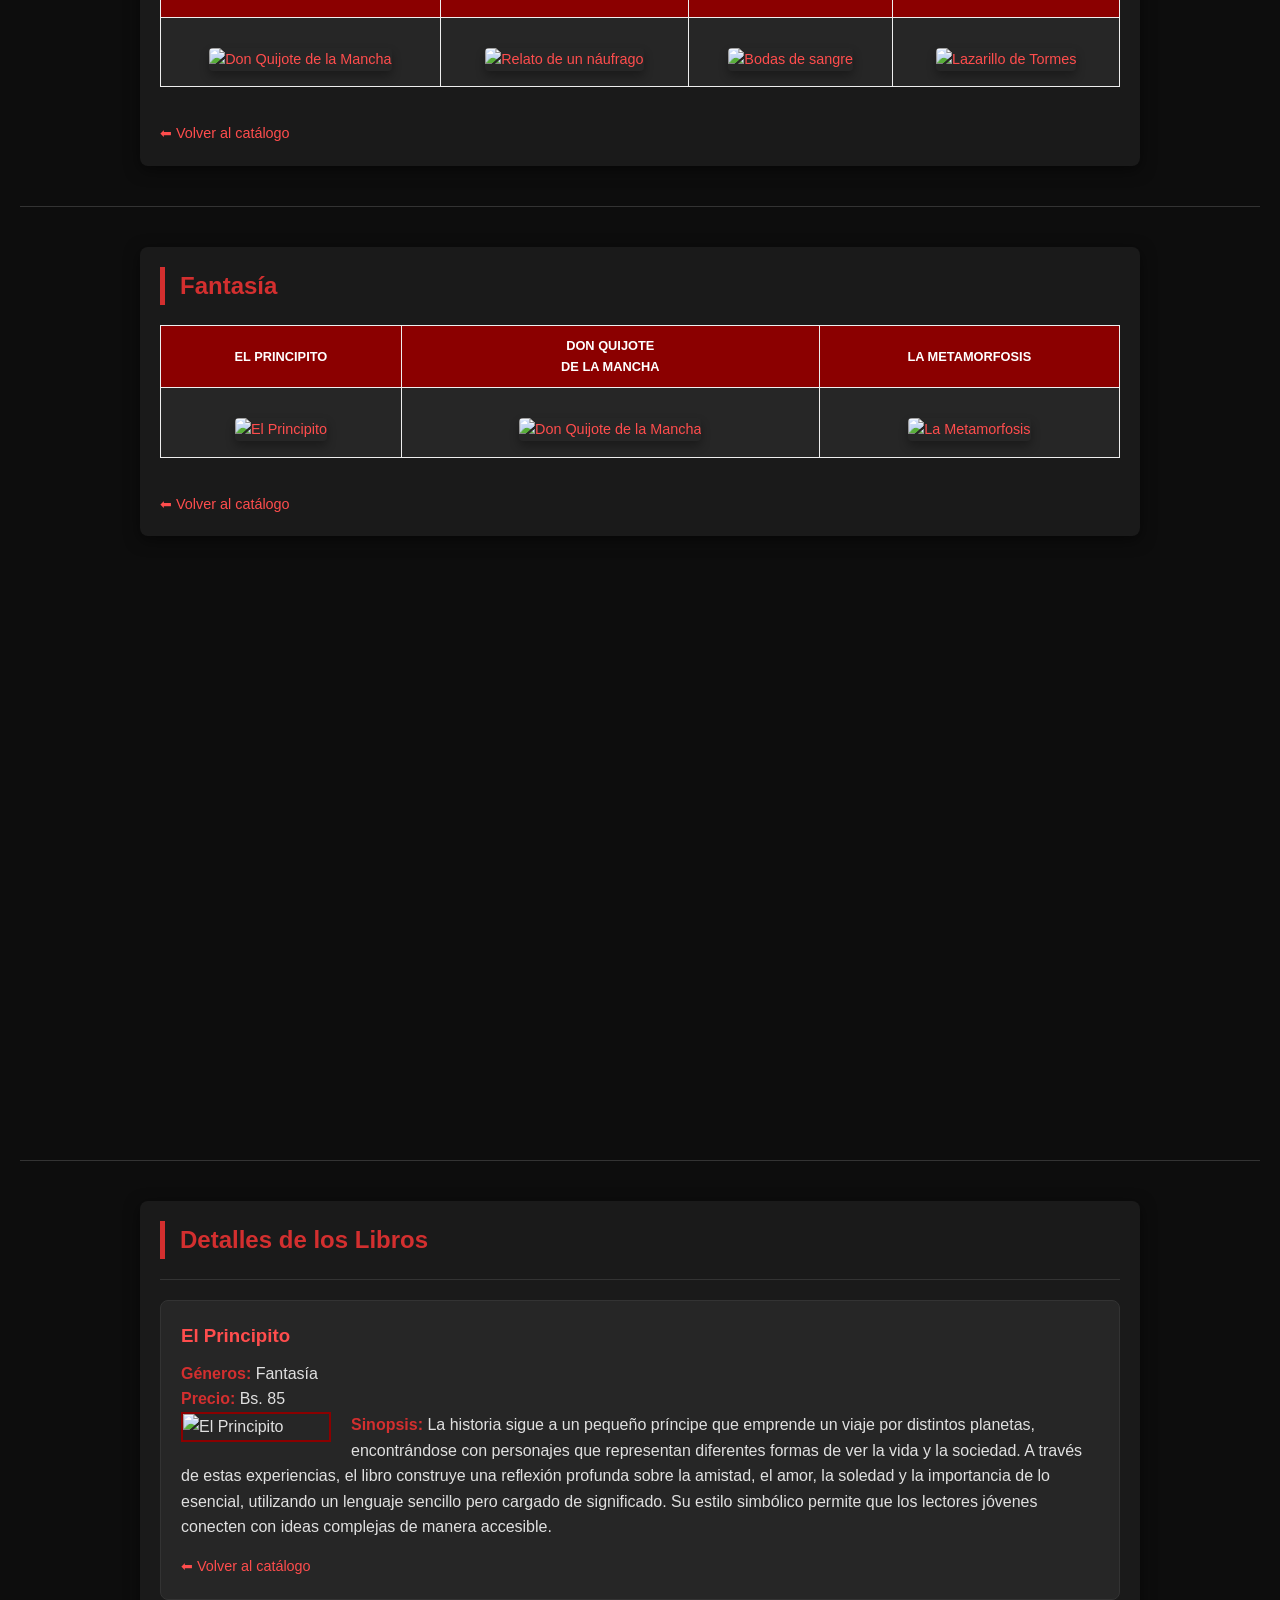
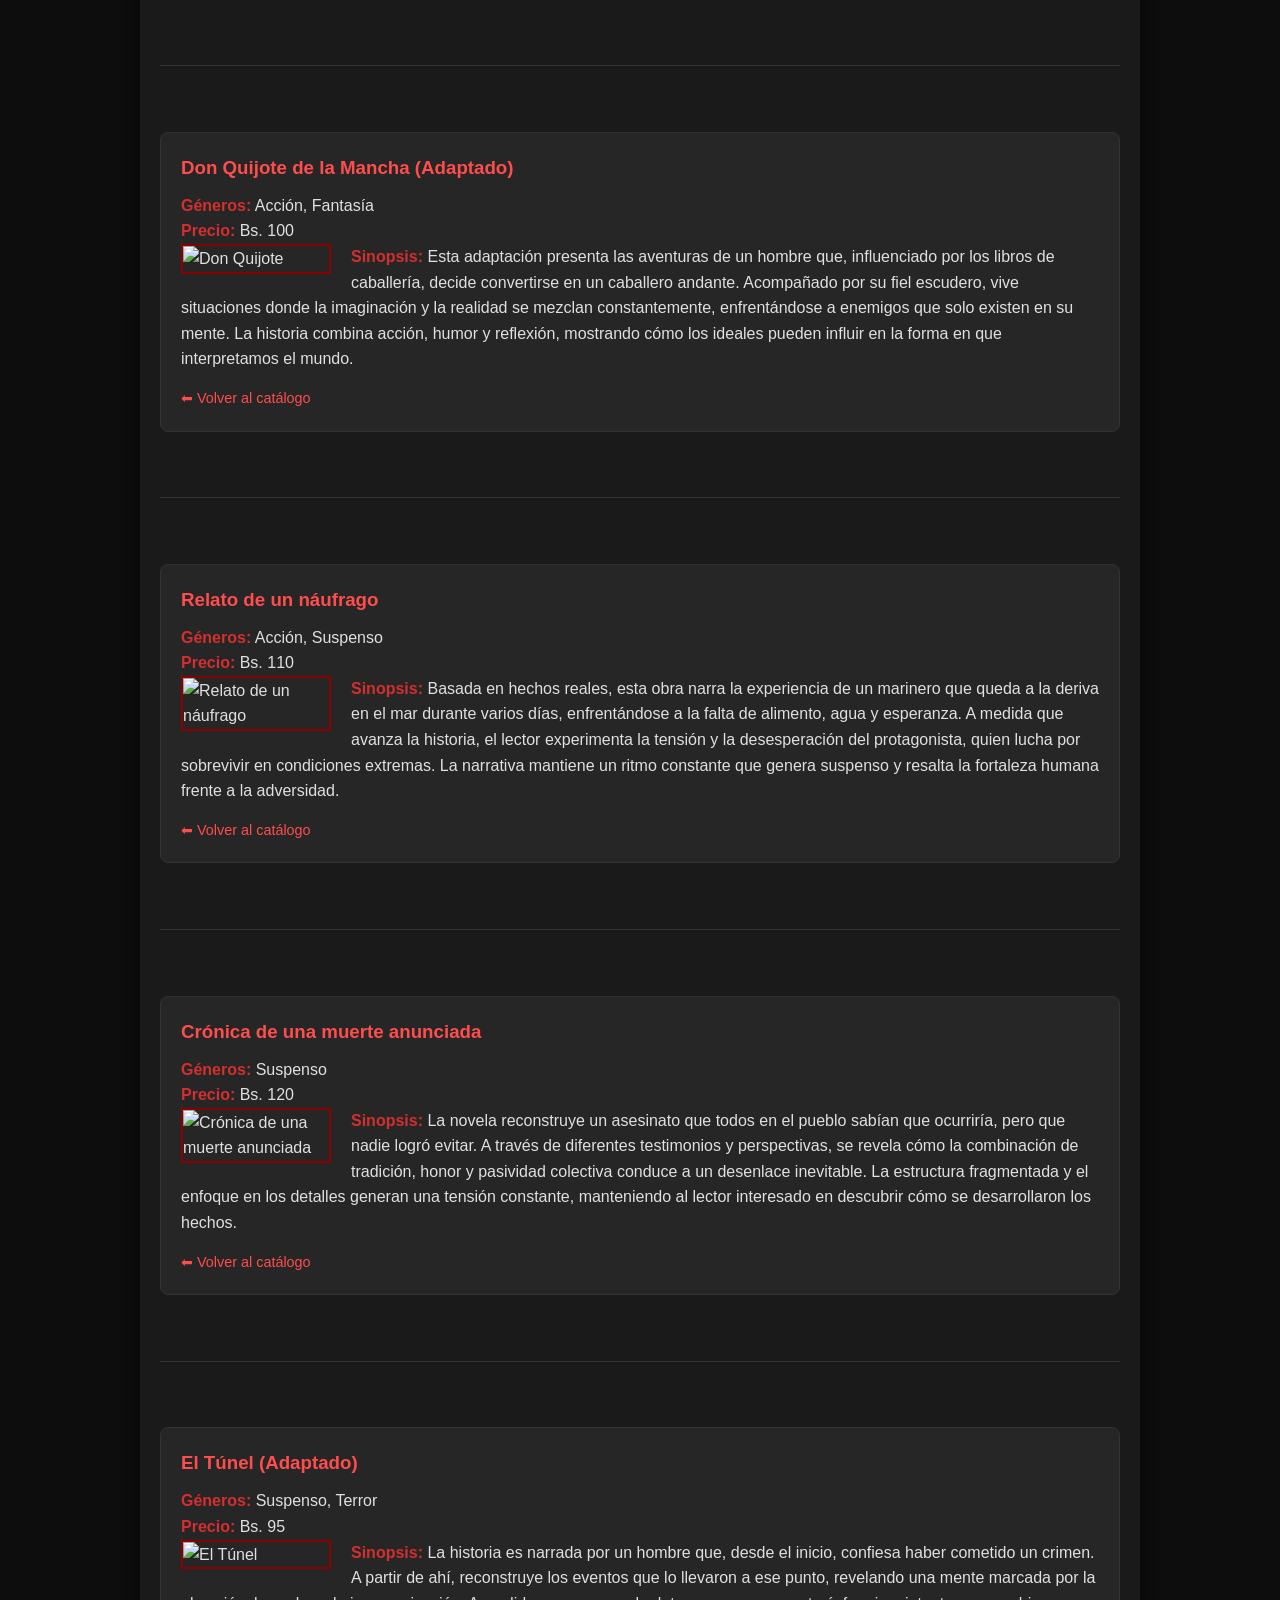
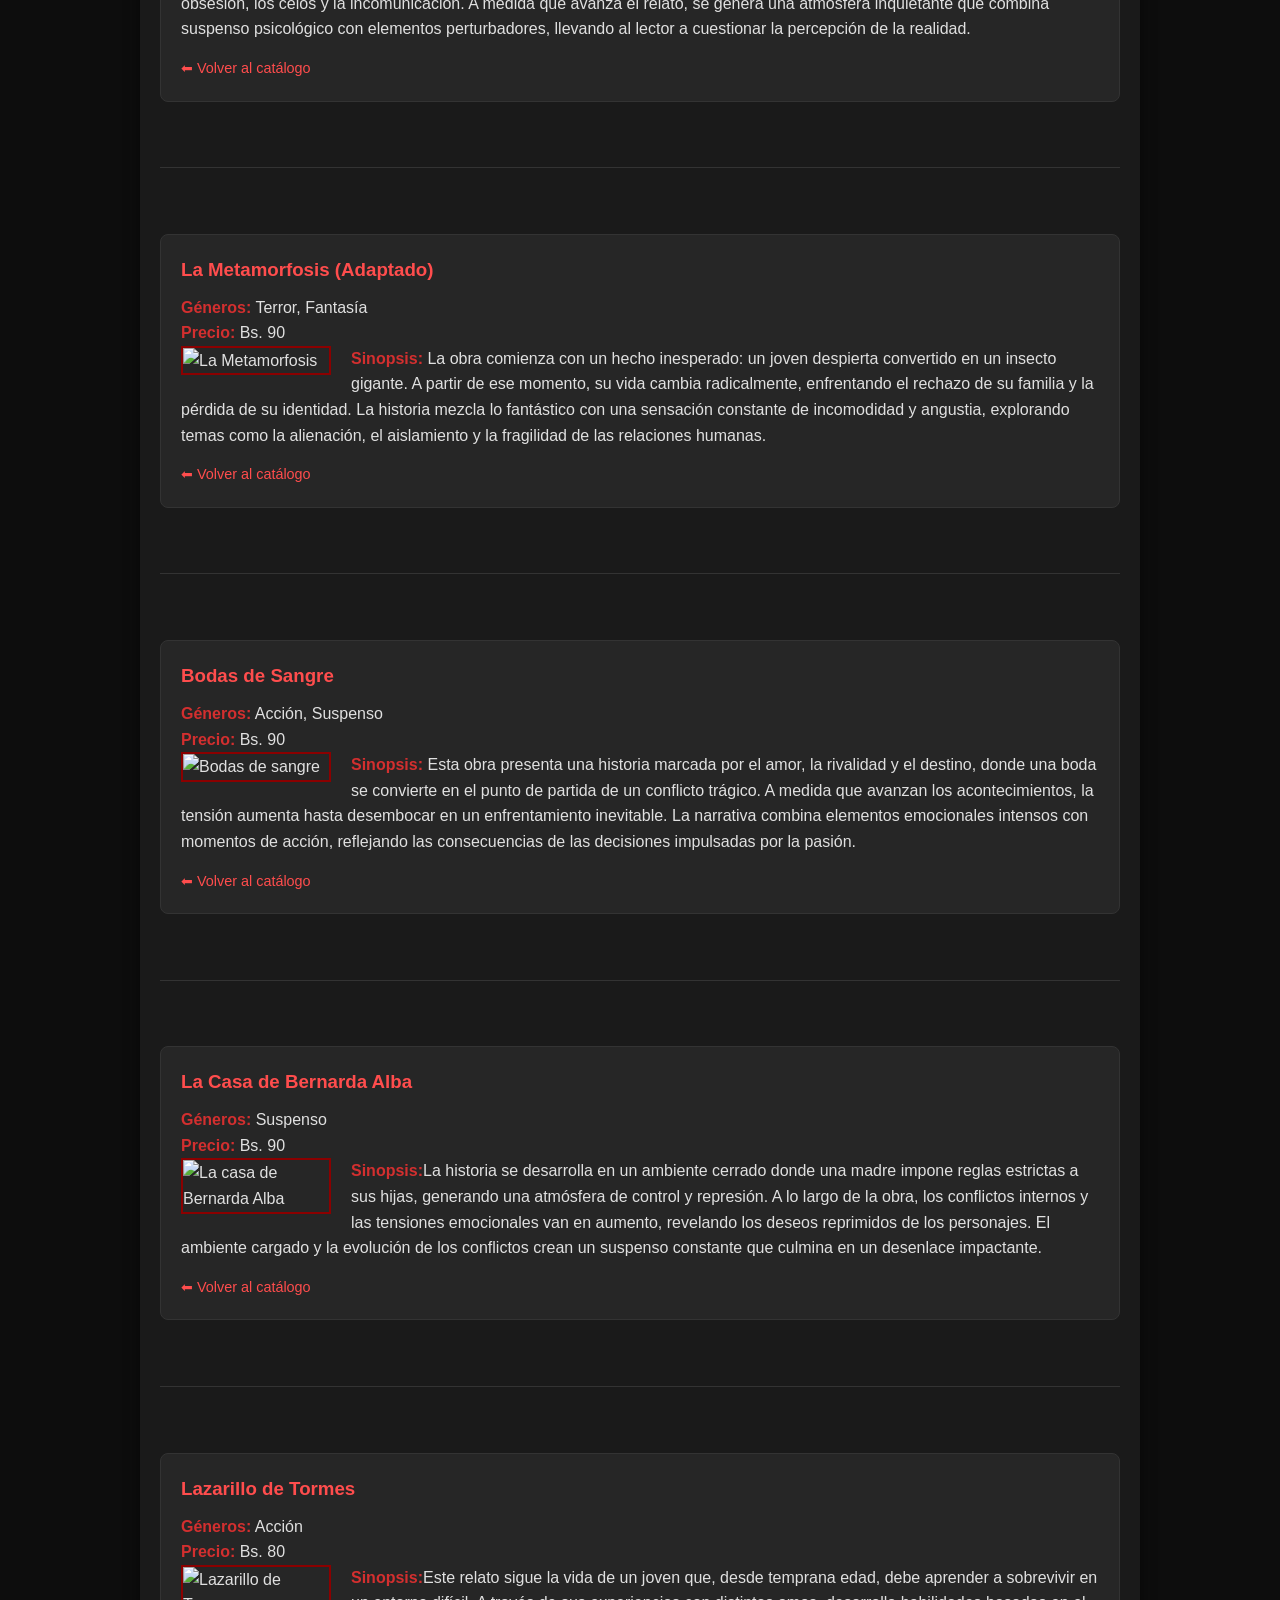
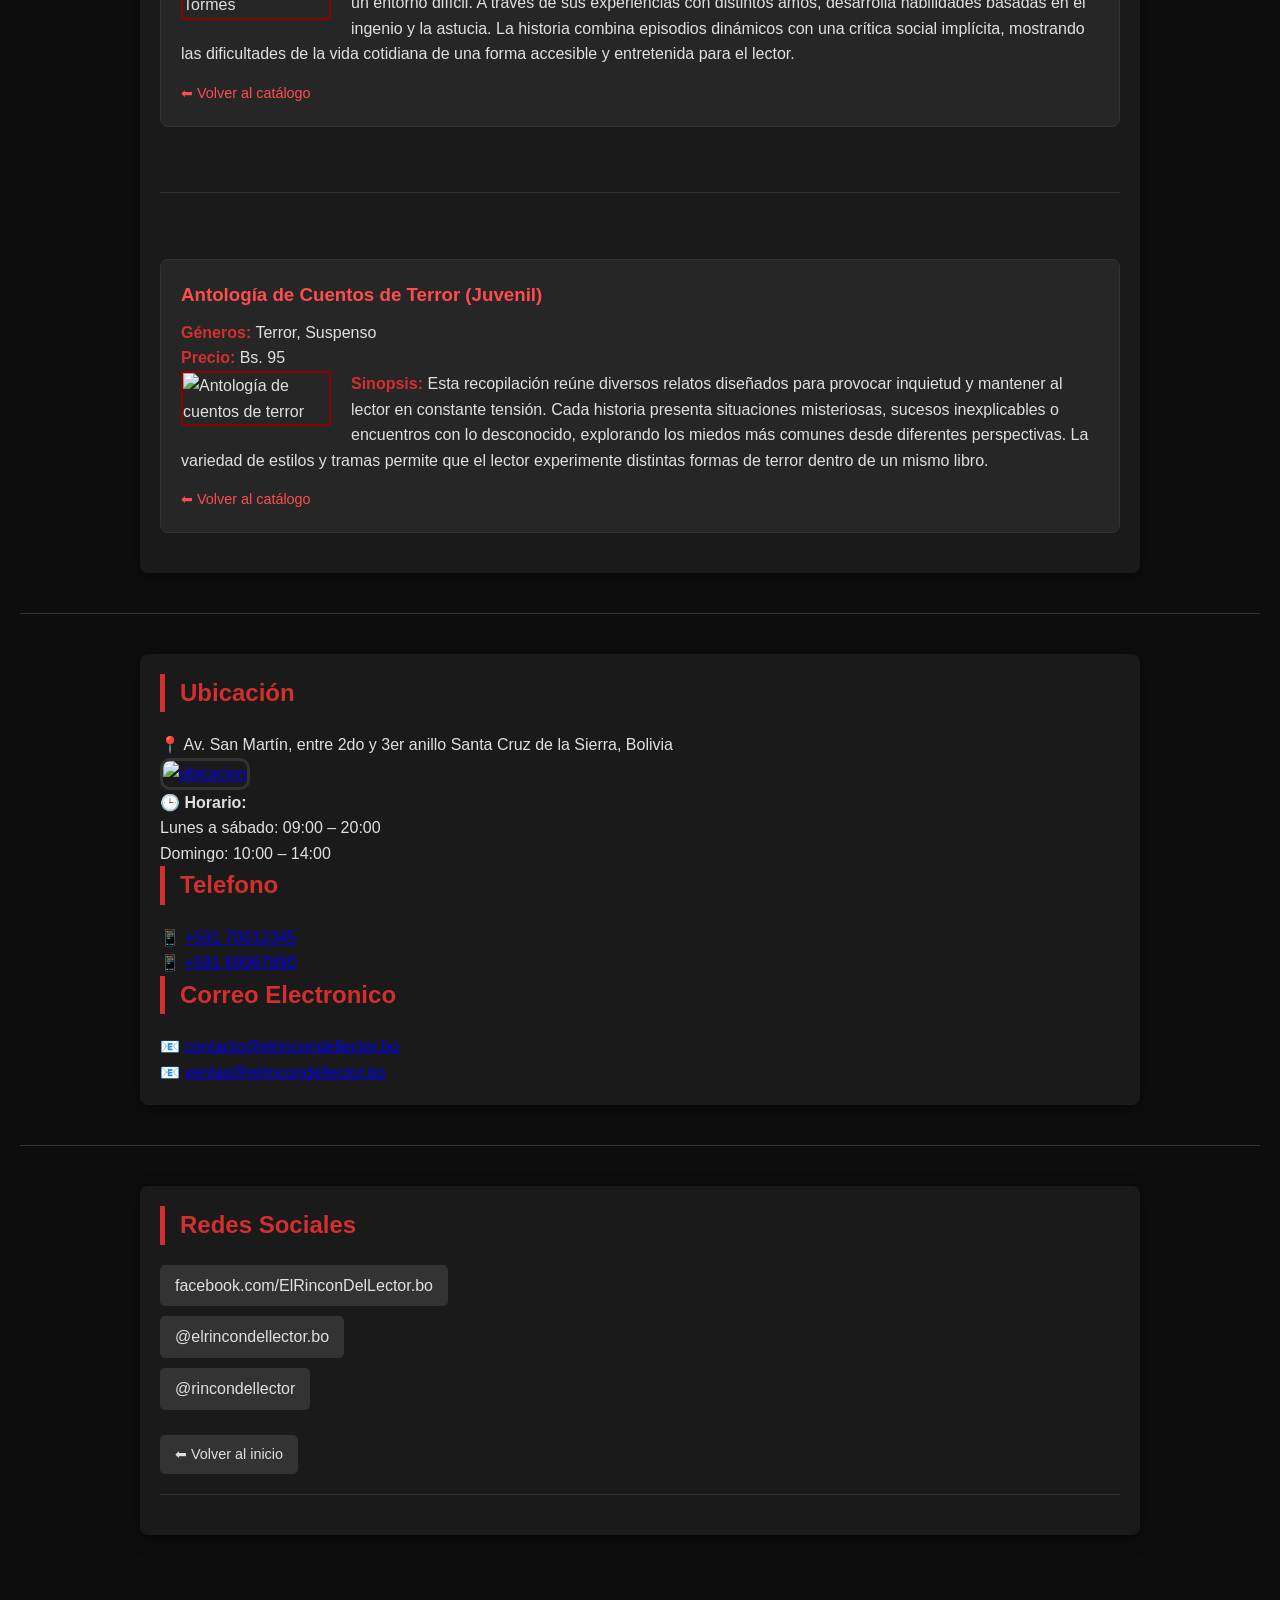
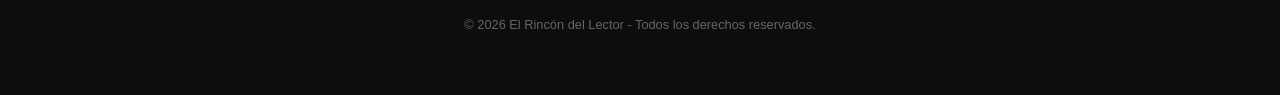
==== commit b7409b43: "feat:agregado archivo CSS y vinculado al HTML" ====
--- a/index.html
+++ b/index.html
@@ -4,7 +4,7 @@
 <head>
     <meta charset="UTF-8">
     <title>El Rincón del Lector</title>
-   <!-- <link rel="stylesheet" href="diseño.css"> -->
+   <link rel="stylesheet" href="diseño.css">
 </head>
 
 <body>
--- a/diseño.css
+++ b/diseño.css
@@ -0,0 +1,195 @@
+/* DISEÑO GENERAL <link rel="stylesheet" href="diseño.css">  */
+* {
+    margin: 0;
+    padding: 0;
+    box-sizing: border-box;
+    scroll-behavior: smooth; /* Para que al hacer clic en los enlaces el salto sea suave */
+}
+
+body {
+    font-family: 'Segoe UI', Tahoma, Geneva, Verdana, sans-serif;
+    line-height: 1.6;
+    background-color: #0d0d0d; /* Negro profundo */
+    color: #e0e0e0; /* Gris muy claro para lectura cómoda */
+    padding: 20px;
+}
+
+/* ENCABEZADO */
+header {
+    background-color: #0c0b0b;
+    padding: 40px 20px;
+    text-align: center;
+    border-bottom: 3px solid #8b0000; /* Rojo óxido */
+    margin-bottom: 30px;
+}
+
+header h1 {
+    color: #d32f2f; /* Rojo óxido brillante */
+    font-size: 2.5rem;
+    text-transform: uppercase;
+    letter-spacing: 2px;
+}
+
+header p {
+    max-width: 800px;
+    margin: 10px auto;
+    font-style: italic;
+    color: #b0b0b0;
+}
+
+/* NAVEGACIÓN */
+nav {
+    margin-top: 20px;
+}
+
+nav a {
+    color: #e0e0e0;
+    text-decoration: none;
+    font-weight: bold;
+    padding: 5px 10px;
+    transition: 0.3s;
+}
+
+nav a:hover {
+    color: #ff4d4d;
+    background-color: rgba(139, 0, 0, 0.2);
+    border-radius: 5px;
+}
+
+/* SECCIONES */
+section {
+    max-width: 1000px;
+    margin: 40px auto;
+    padding: 20px;
+    background-color: #1a1a1a;
+    border-radius: 8px;
+    box-shadow: 0 4px 15px rgba(0,0,0,0.5);
+}
+
+h2 {
+    color: #d32f2f;
+    border-left: 5px solid #d32f2f;
+    padding-left: 15px;
+    margin-bottom: 20px;
+}
+
+/* TABLAS DE LIBROS */
+table {
+    width: 100%;
+    border-collapse: collapse;
+    margin: 20px 0;
+    background-color: #262626;
+    border: none !important; /* Quita los bordes antiguos */
+}
+
+th {
+    background-color: #8b0000;
+    color: white;
+    padding: 10px;
+    font-size: 0.8rem;
+}
+
+td {
+    padding: 15px;
+    text-align: center;
+}
+
+table img {
+    border-radius: 4px;
+    transition: transform 0.3s ease;
+    box-shadow: 0 5px 10px rgba(0,0,0,0.3);
+}
+
+table img:hover {
+    transform: scale(1.05); /* Efecto de zoom al pasar el mouse */
+}
+
+/* FICHAS DE LIBROS (ARTICLES) */
+article {
+    background-color: #262626;
+    padding: 20px;
+    margin: 20px 0;
+    border-radius: 8px;
+    border: 1px solid #333;
+}
+
+article h3 {
+    color: #ff4d4d;
+    margin-bottom: 10px;
+}
+
+article img {
+    float: left;
+    margin-right: 20px;
+    margin-bottom: 10px;
+    border: 2px solid #8b0000;
+}
+
+article p strong {
+    color: #d32f2f;
+}
+
+/* BOTÓN VOLVER */
+a[href*="#"] {
+    display: inline-block;
+    margin-top: 15px;
+    color: #ff4d4d;
+    text-decoration: none;
+    font-size: 0.9rem;
+}
+
+a[href*="#"]:hover {
+    text-decoration: underline;
+}
+
+/* CONTACTO Y REDES */
+#ubicacion a img {
+    border: 3px solid #333;
+    border-radius: 10px;
+    max-width: 100%;
+    height: auto;
+}
+
+ul {
+    list-style: none;
+}
+
+#redes\ sociales li, #Nuestros\ Generos li {
+    margin: 10px 0;
+}
+
+#redes\ sociales a {
+    color: #e0e0e0;
+    text-decoration: none;
+    background: #333;
+    padding: 8px 15px;
+    border-radius: 5px;
+    display: inline-block;
+    transition: 0.3s;
+}
+
+#redes\ sociales a:hover {
+    background: #8b0000;
+}
+
+/* FOOTER */
+footer {
+    text-align: center;
+    padding: 40px;
+    color: #666;
+    font-size: 0.8rem;
+}
+
+hr {
+    border: 0;
+    height: 1px;
+    background: #333;
+    margin: 20px 0;
+}
+
+/* Limpiar floats de las imágenes en artículos */
+article::after {
+    content: "";
+    clear: both;
+    display: table;
+}
